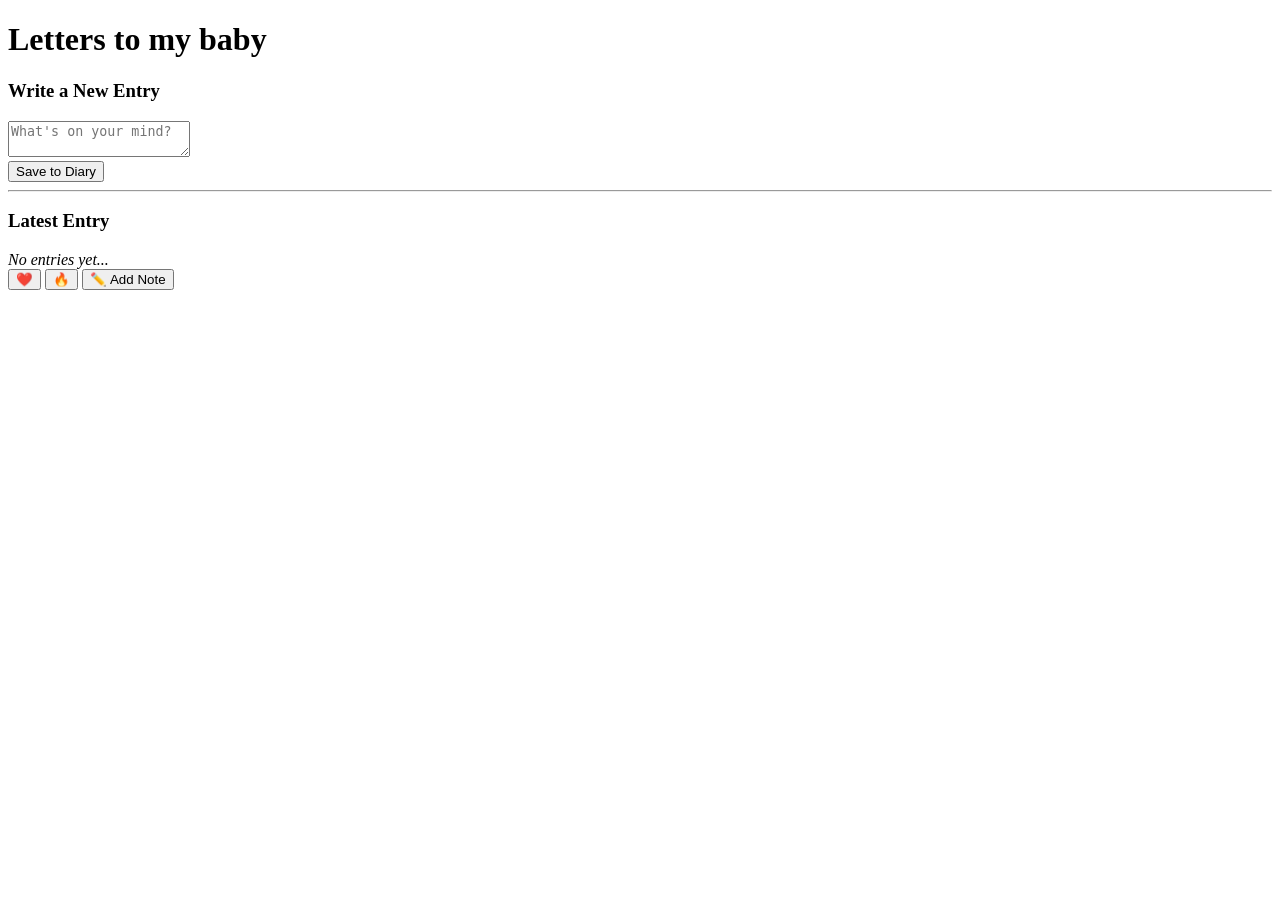
==== book-diary/index.html @ f9231e3c "Update index.html" ====
<!DOCTYPE html>
<html lang="en">
<head>
    <meta charset="UTF-8">
    <title>Letters to my baby</title>
    <link rel="stylesheet" href="style.css">
</head>
<body>

    <div class="book-shell">
        
        <h1>Letters to my baby 
        </h1>

        <div class="page" id="write-page">
            <h3>Write a New Entry</h3>
            <textarea id="entry-input" placeholder="What's on your mind?"></textarea>
            <br>
            <button id="save-btn">Save to Diary</button>
        </div>

        <hr> <div class="page" id="read-page">
            <h3>Latest Entry</h3>
            <div id="entry-display">
                <em>No entries yet...</em>
            </div>
            
            <div class="reactions">
                <button>❤️</button>
                <button>🔥</button>
                <button>✏️ Add Note</button>
            </div>
        </div>

    </div>

    <script src="script.js"></script>
</body>
</html>
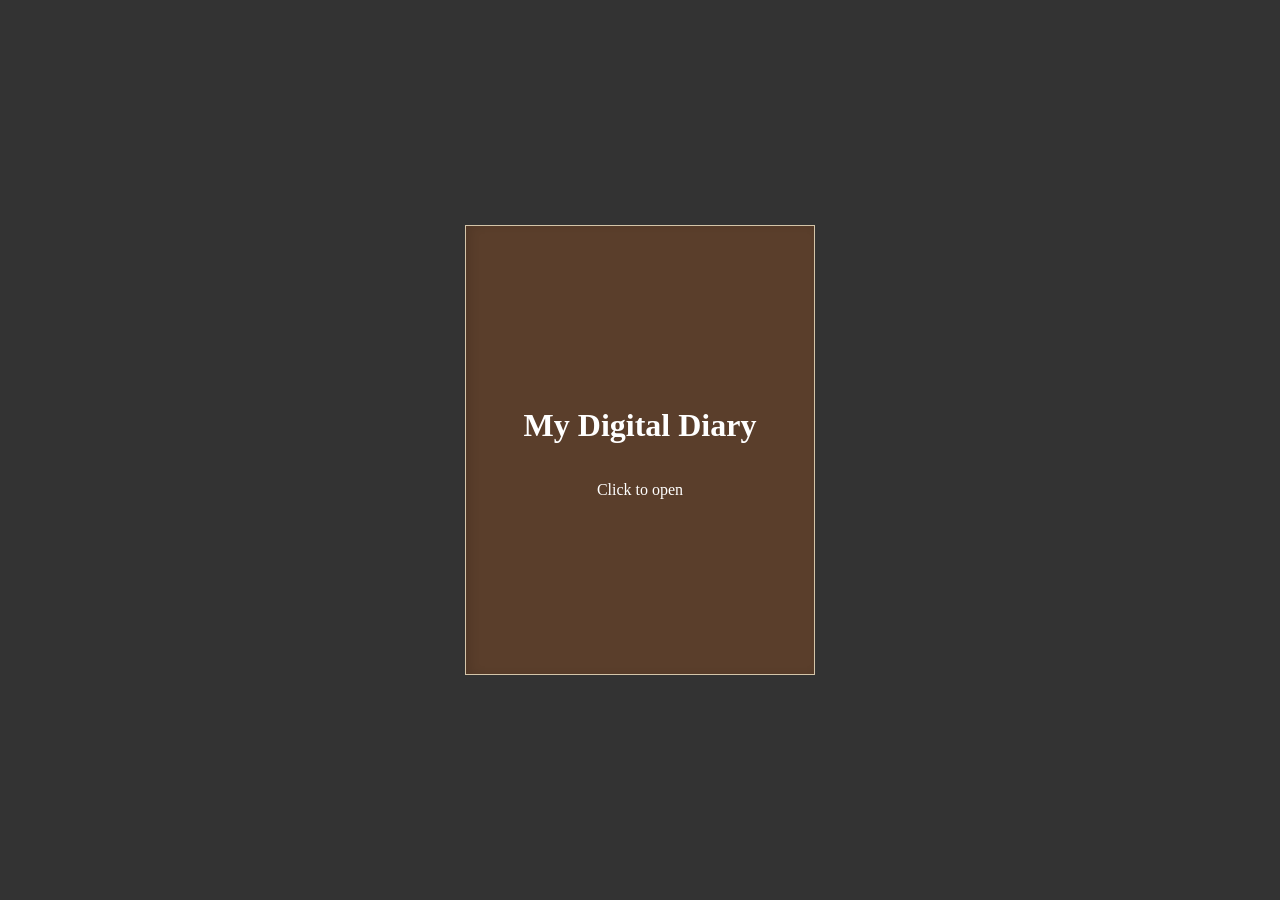
==== commit 97b35c17: "Update index.html" ====
--- a/book-diary/index.html
+++ b/book-diary/index.html
@@ -2,36 +2,50 @@
 <html lang="en">
 <head>
     <meta charset="UTF-8">
-    <title>Letters to my baby</title>
+    <meta name="viewport" content="width=device-width, initial-scale=1.0">
+    <title>Interactive 3D Diary</title>
     <link rel="stylesheet" href="style.css">
 </head>
 <body>
 
-    <div class="book-shell">
-        
-        <h1>Letters to my baby 
-        </h1>
+    <div class="book-container">
+        <div class="book">
+            <div class="leaf" id="leaf1" style="z-index: 3;">
+                <div class="page front cover">
+                    <h1>My Digital Diary</h1>
+                    <p>Click to open</p>
+                </div>
+                <div class="page back">
+                    <h2>Page 1</h2>
+                    <textarea id="text1" placeholder="Write your first entry..."></textarea>
+                </div>
+            </div>
 
-        <div class="page" id="write-page">
-            <h3>Write a New Entry</h3>
-            <textarea id="entry-input" placeholder="What's on your mind?"></textarea>
-            <br>
-            <button id="save-btn">Save to Diary</button>
-        </div>
+            <div class="leaf" id="leaf2" style="z-index: 2;">
+                <div class="page front">
+                    <h2>Page 2</h2>
+                    <textarea id="text2" placeholder="Continue writing..."></textarea>
+                </div>
+                <div class="page back">
+                    <h2>Page 3</h2>
+                    <div id="reader-view">
+                        <p>This is where others can read or add things.</p>
+                    </div>
+                    <div class="reactions">
+                        <button onclick="addReaction('❤️')">❤️</button>
+                        <button onclick="addReaction('⭐')">⭐</button>
+                    </div>
+                </div>
+            </div>
 
-        <hr> <div class="page" id="read-page">
-            <h3>Latest Entry</h3>
-            <div id="entry-display">
-                <em>No entries yet...</em>
-            </div>
-            
-            <div class="reactions">
-                <button>❤️</button>
-                <button>🔥</button>
-                <button>✏️ Add Note</button>
+            <div class="leaf" id="leaf3" style="z-index: 1;">
+                <div class="page front">
+                    <h2>The End</h2>
+                    <p>Thanks for reading!</p>
+                </div>
+                <div class="page back cover"></div>
             </div>
         </div>
-
     </div>
 
     <script src="script.js"></script>
--- a/book-diary/style.css
+++ b/book-diary/style.css
@@ -0,0 +1,72 @@
+body {
+    background-color: #333;
+    display: flex;
+    justify-content: center;
+    align-items: center;
+    height: 100vh;
+    margin: 0;
+    font-family: 'Georgia', serif;
+}
+
+.book-container {
+    perspective: 1500px;
+}
+
+.book {
+    position: relative;
+    width: 350px;
+    height: 450px;
+    transform-style: preserve-3d;
+}
+
+.leaf {
+    position: absolute;
+    width: 100%;
+    height: 100%;
+    transform-origin: left;
+    transition: transform 1s cubic-bezier(0.645, 0.045, 0.355, 1);
+    transform-style: preserve-3d;
+    cursor: pointer;
+}
+
+.page {
+    position: absolute;
+    width: 100%;
+    height: 100%;
+    backface-visibility: hidden;
+    padding: 30px;
+    box-sizing: border-box;
+    background-color: #fffef0;
+    border: 1px solid #d4c5a9;
+    box-shadow: inset 5px 0 10px rgba(0,0,0,0.1);
+}
+
+.page.back {
+    transform: rotateY(180deg);
+}
+
+.cover {
+    background-color: #5a3e2b;
+    color: white;
+    display: flex;
+    flex-direction: column;
+    justify-content: center;
+    align-items: center;
+    text-align: center;
+}
+
+/* When a leaf is flipped */
+.leaf.flipped {
+    transform: rotateY(-180deg);
+}
+
+textarea {
+    width: 100%;
+    height: 80%;
+    border: none;
+    background: transparent;
+    font-size: 16px;
+    line-height: 1.5;
+    resize: none;
+    outline: none;
+}
